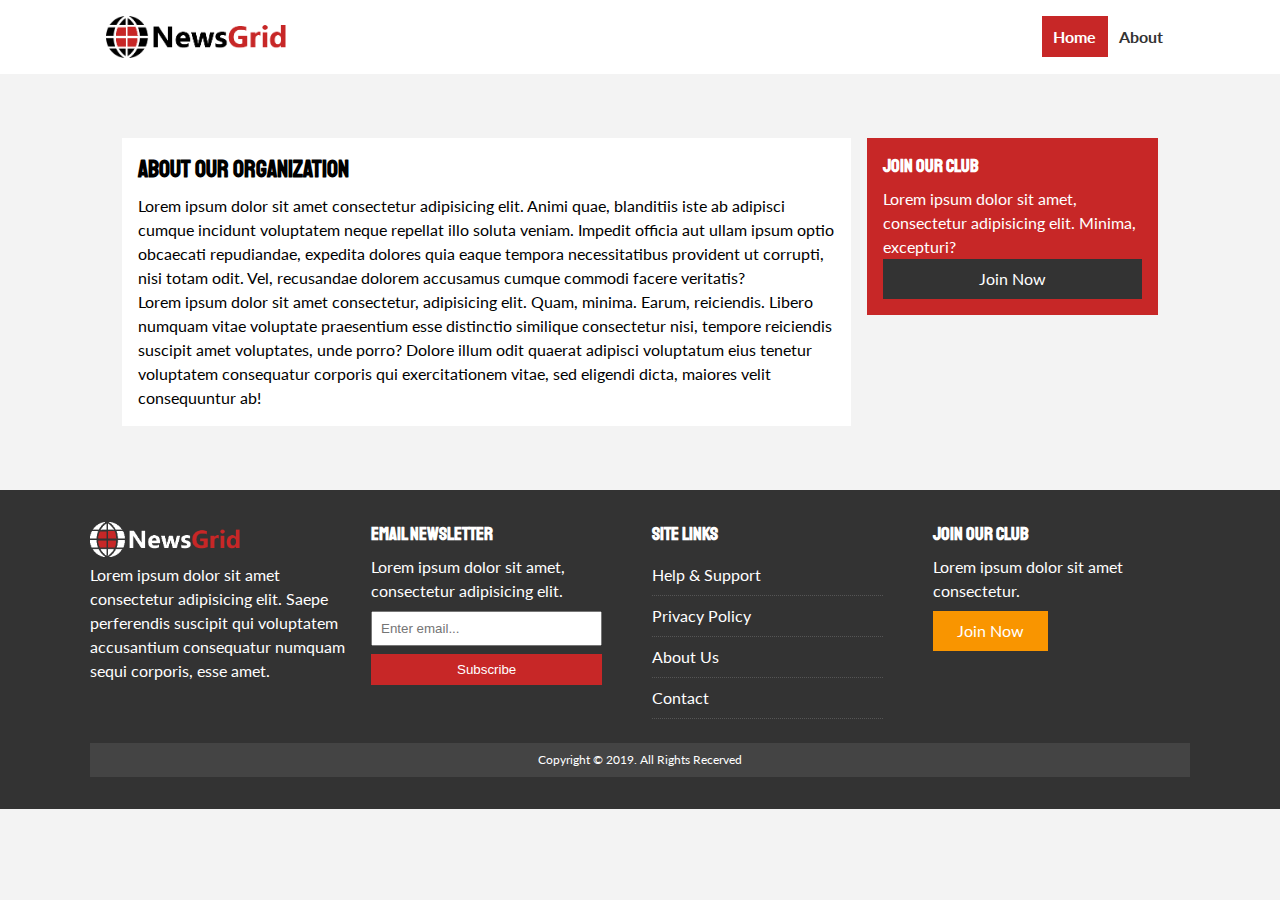
==== about.html @ a6aaf24e "about page" ====
<!DOCTYPE html>
<html lang="en">

<head>
    <meta charset="UTF-8">
    <meta name="viewport" content="width=device-width, initial-scale=1.0">
    <link rel="stylesheet" href="https://cdnjs.cloudflare.com/ajax/libs/font-awesome/5.14.0/css/all.min.css"
        integrity="sha512-1PKOgIY59xJ8Co8+NE6FZ+LOAZKjy+KY8iq0G4B3CyeY6wYHN3yt9PW0XpSriVlkMXe40PTKnXrLnZ9+fkDaog=="
        crossorigin="anonymous" />
    <link href="https://fonts.googleapis.com/css2?family=Lato:wght@300;400;900&family=Staatliches&display=swap"
        rel="stylesheet">
    <link rel="stylesheet" href="./css/style.css">
    <link rel="stylesheet" media="screen and (max-width: 768px)" href="./css/mobile.css">
    <link rel="shortcut icon" type="image/x-icon" href="./img/favicon.ico">
    <title>NewsGrid | Latest News</title>
</head>

<body>
    <nav id="main-menu">
        <div class="container">
            <img src="./img/logo.png" alt="logo" class="logo">
            <div class="social">
                <a href="https://facebook.com" target="_blank"><i class="fab fa-facebook fa-2x"></i></a>
                <a href="https://twitter.com" target="_blank"><i class="fab fa-twitter fa-2x"></i></a>
                <a href="https://instagram.com" target="_blank"><i class="fab fa-instagram fa-2x"></i></a>
                <a href="https://youtube.com" target="_blank"><i class="fab fa-youtube fa-2x"></i></a>
            </div>
            <ul>
                <li><a class="current" href="./index.html">Home</a></li>
                <li><a href="./about.html">About</a></li>
            </ul>
        </div>
    </nav>
    <!-- Content -->

    <div class="container py-2">
        <div class="page-container">
            <article class="card">
                <h2>About Our Organization</h2>
                <p>Lorem ipsum dolor sit amet consectetur adipisicing elit. Animi quae, blanditiis iste ab adipisci cumque incidunt voluptatem neque repellat illo soluta veniam. Impedit officia aut ullam ipsum optio obcaecati repudiandae, expedita dolores quia eaque tempora necessitatibus provident ut corrupti, nisi totam odit. Vel, recusandae dolorem accusamus cumque commodi facere veritatis?</p>
                <p>Lorem ipsum dolor sit amet consectetur, adipisicing elit. Quam, minima. Earum, reiciendis. Libero numquam vitae voluptate praesentium esse distinctio similique consectetur nisi, tempore reiciendis suscipit amet voluptates, unde porro? Dolore illum odit quaerat adipisci voluptatum eius tenetur voluptatem consequatur corporis qui exercitationem vitae, sed eligendi dicta, maiores velit consequuntur ab!</p>
            </article>
            <aside class="card bg-primary">
                <h3>Join our club</h3>
                <p>Lorem ipsum dolor sit amet, consectetur adipisicing elit. Minima, excepturi?</p>
                <a href="#" class="btn btn-dark btn-block">Join Now</a>
            </aside>
        </div>
    </div>

    <!-- Footer -->
    <footer id="main-footer" class="main-footer">
        <div class="container container-footer py-2">
            <div>
                <img src="./img/logo_light.png" alt="logo">
                <p>Lorem ipsum dolor sit amet consectetur adipisicing elit. Saepe perferendis suscipit qui voluptatem accusantium consequatur numquam sequi corporis, esse amet.</p>
            </div>
            <div class="subscribe-form">
                <h3>Email newsletter</h3>
                <p>Lorem ipsum dolor sit amet, consectetur adipisicing elit.</p>
                <form action="">
                    <input type="email" name="" id="" placeholder="Enter email...">
                    <input type="submit" value="Subscribe" class="btn btn-primary">
                </form>
            </div>
            <div>
                <h3>Site links</h3>
                <ul class="list">
                    <li><a href="#">Help & Support</a></li>
                    <li><a href="#">Privacy Policy</a></li>
                    <li><a href="#">About Us</a></li>
                    <li><a href="#">Contact</a></li>
                </ul>
            </div>
            <div>
                <h3>Join Our Club</h3>
                <p>Lorem ipsum dolor sit amet consectetur.</p>
                <a href="#" class="btn btn-secondary">Join Now</a>
            </div>
            <div class="cotyright">
                <p>Copyright &copy; 2019. All Rights Recerved</p>
            </div>
        </div>
    </footer>
</body>

</html>
---- css/style.css ----
:root {
    --primary-color: #c72727;
    --secondary-color: #f99500;
    --light-color: #f3f3f3;
    --dark-color: #333;
    --max-width: 1100px;
}

.category {
    --sports-color: #f99500;
    --ent-color: #a66bbe;
    --tech-color: #009cff;
}

* {
    margin: 0;
    padding: 0;
    box-sizing: border-box;
}

body {
    font-family: 'Lato', sans-serif;
    background: var(--light-color);
    line-height: 1.5;
}

a {
    color: #333;
    text-decoration: none;
}

img {
    width: 100%;
}

ul {
    list-style: none;
}

h1, h2, h3, h4, h5, h6 {
    font-family: 'Staatliches', cursive;
    line-height: 1.3;
    margin-bottom: .55rem;
}

/* Utility */
.container {
    max-width: var(--max-width);
    margin: auto;
    padding: 0 2rem ;
    overflow: hidden;
}

.py-1 {padding: 1.5rem 0;}
.py-2 {padding: 2rem 0;}
.py-3 {padding: 3rem 0;}

.p-1 {padding: 1.5rem;}
.p-2 {padding: 2rem;}
.p-3 {padding: 3rem;}

.bg-dark h1,
.bg-dark h2,
.bg-dark h3, 
.bg-dark a, 
.bg-primary h1,
.bg-primary h2,
.bg-primary h3,
.bg-primary a,
.bg-secondary h1,
.bg-secondary h2,
.bg-secondary h3, 
.bg-secondary a {
    color: #fff;
}

.list li {
    width: 90%;
    padding: 0.5rem 0;
    border-bottom: 1px dotted #555;
}

.category {
    display: inline-block;
    color: #fff;
    font-size: 0.55rem;
    text-transform: uppercase;
    padding: 0.4rem 0.6rem;
    margin-bottom: 0.5rem;
    border-radius: 15px;
}

.category-sports {background: var(--sports-color);}
.category-ent {background: var(--ent-color);}
.category-tech {background: var(--tech-color);}

.btn {
    display: inline-block;
    color: #fff;
    padding: 0.5rem 1.5rem;
    text-decoration: none;
    border: none;
    text-align: center;
    background: var(--dark-color);
}

.btn-light {background: var(--light-color);}
.btn-primary {background: var(--primary-color);}
.btn-secondary {background: var(--secondary-color);}

.btn-block{
    display: block;
    width: 100%;
    text-align: center;
}

.btn:hover {
    opacity: 0.9;
}

.card {
    background: #fff;
    padding: 1rem;
}

.bg-dark {
    background: var(--dark-color);
    color: #fff;
}

.bg-primary {
    background: var(--primary-color);
    color: #fff;
}
.bg-secondary {
    background: var(--secondary-color);
    color: #fff;
}
/* Navbar */
#main-menu {
    background: #fff;
    position: sticky;
    top: 0;
    z-index: 2;
} 

#main-menu .container {
    display: grid;
    grid-template-columns: 6fr 3fr 1fr;
    padding: 1rem;
    align-items: center;
}

#main-menu .logo {
    width: 180px;
}

#main-menu ul {
    justify-self: end;
    display: flex;
}

#main-menu ul li a{
    padding: 0.7rem;
    font-weight: bold;
}

#main-menu ul li a.current {
    background: var(--primary-color);
    color: #fff;
}

#main-menu ul li a:hover {
    background: var(--light-color);
    color: var(--dark-color);
}

#main-menu .social {
    justify-self: center;
}

#main-menu .social i{
    margin-right: .5rem;
    color: #777;
}
#main-menu .social i:hover {
    color: var(--primary-color);
}

/* Showcase */

#showcase {
    background: #333;
    color: #fff;
    padding: 1rem;
    position: relative;
}

#showcase::before {
    content:'';
    position: absolute;
    left: 0;
    top: 0;
    background: url('../img/articles/sports1.jpg') no-repeat center center/cover;
    width: 100%;
    height: 100%;
    opacity: 0.4;
}

#showcase p {
    margin-bottom: 1rem;
}

#showcase .showcase-container {
    display: grid;
    grid-template-columns: repeat(2, 1fr);
    justify-content: center;
    align-items: center;
    height: 50%;
}

#showcase .showcase-content {
    z-index: 1;
}

/* Home Articles */
#home-articles .articles-container {
    display: grid;
    grid-template-columns: repeat(3, 1fr);
    grid-gap: 1rem;
}

#home-articles .articles-container > *:first-child {
    display: grid;
    grid-template-columns: repeat(2, 1fr);
    grid-gap: 1rem;
    grid-column:1 /span 2;
    align-items: center;
}
#home-articles .articles-container > *:last-child {
    display: grid;
    grid-template-columns: repeat(2, 1fr);
    grid-gap: 1rem;
    grid-column:2 /span 2;
    align-items: center;
}
/* Content page */

.page-container {
    display: grid;
    grid-template-columns: 5fr 2fr;
    grid-gap: 1rem;
    padding: 2rem;
}

.page-container > *:first-child {
    padding: 1rem;
    grid-row: 1 /span 3;
}



/* Footer */

#main-footer {
    background: var(--dark-color);
    color: #fff;
}

#main-footer a {
    color: #fff;
}

#main-footer img {
    width: 150px;
}

#main-footer .container-footer p {
    margin-bottom: 0.5rem;
}

#main-footer .container-footer {
    display: grid;
    grid-template-columns: repeat(4, 1fr);
    grid-gap: 1.5rem;
}

#main-footer .container-footer > *:last-child {
    background: #444;
    grid-column: 1 / span 4;
    padding: 0.5rem;
    text-align: center;
    font-size: .75rem;
}
#main-footer .container-footer > *:last-child p{
margin: 0;
}

#main-footer .container-footer .subscribe-form input[type='email'] {
    width: 90%;
    padding: 0.5rem;
    margin-bottom: 0.5rem;
}
#main-footer .container-footer .subscribe-form input[type='submit'] {
    width: 90%;
}

#main-footer .container-footer .list a:hover {
    color: var(--primary-color);
}
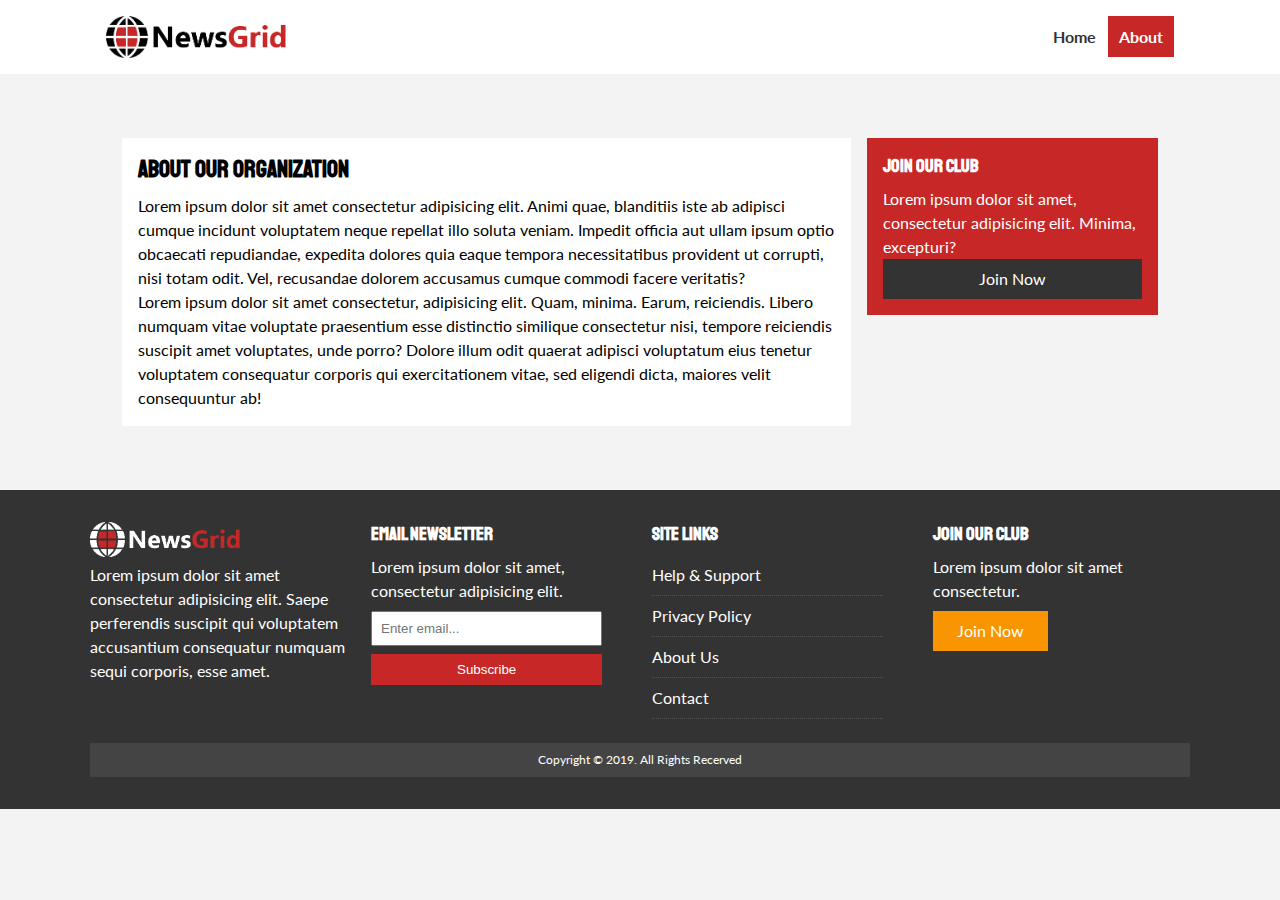
==== commit 1c943f8f: "about page" ====
--- a/about.html
+++ b/about.html
@@ -12,7 +12,7 @@
     <link rel="stylesheet" href="./css/style.css">
     <link rel="stylesheet" media="screen and (max-width: 768px)" href="./css/mobile.css">
     <link rel="shortcut icon" type="image/x-icon" href="./img/favicon.ico">
-    <title>NewsGrid | Latest News</title>
+    <title>NewsGrid | About Us</title>
 </head>
 
 <body>
@@ -26,8 +26,8 @@
                 <a href="https://youtube.com" target="_blank"><i class="fab fa-youtube fa-2x"></i></a>
             </div>
             <ul>
-                <li><a class="current" href="./index.html">Home</a></li>
-                <li><a href="./about.html">About</a></li>
+                <li><a href="./index.html">Home</a></li>
+                <li><a class="current" href="./about.html">About</a></li>
             </ul>
         </div>
     </nav>
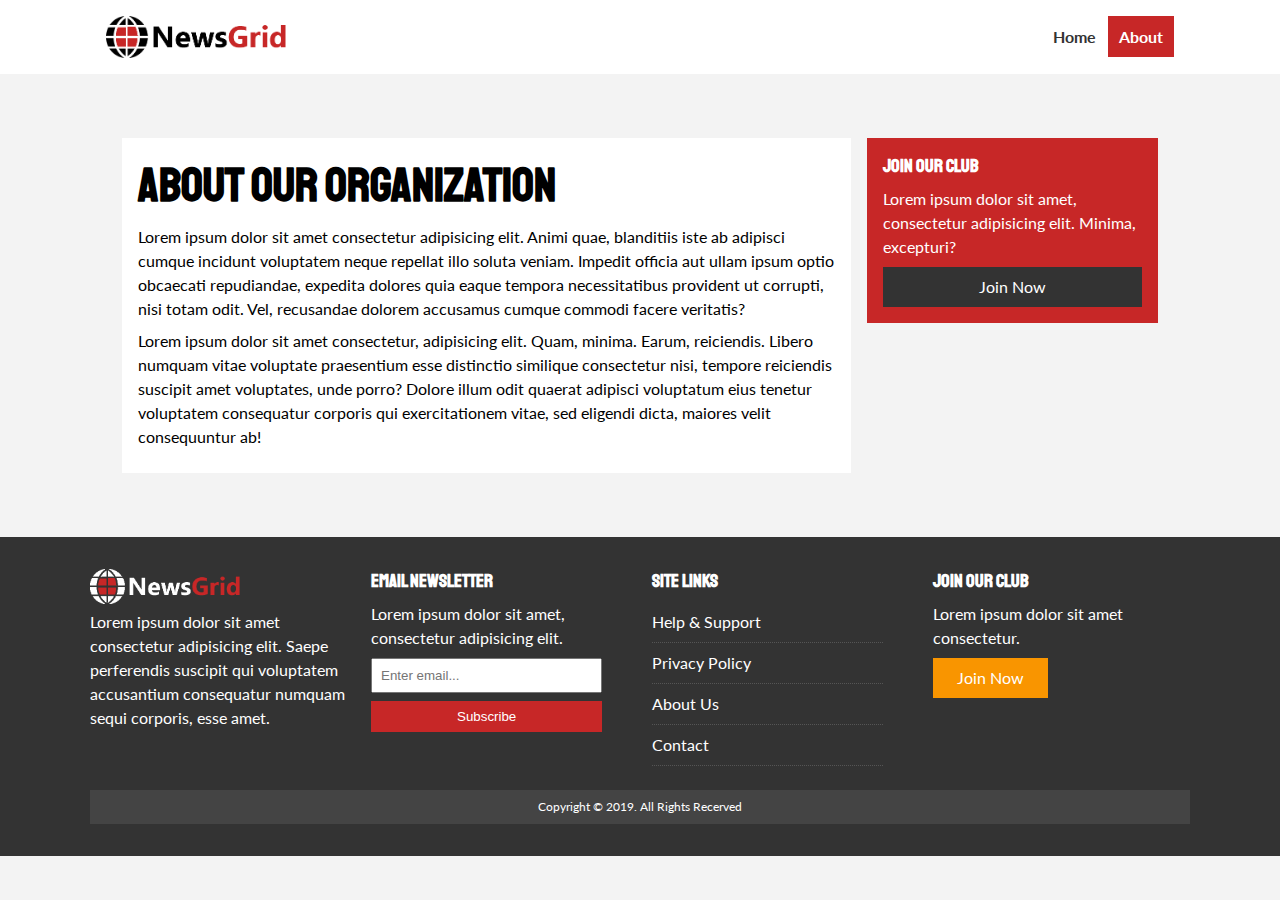
==== commit f00e13aa: "complete" ====
--- a/about.html
+++ b/about.html
@@ -32,28 +32,37 @@
         </div>
     </nav>
     <!-- Content -->
-
-    <div class="container py-2">
-        <div class="page-container">
-            <article class="card">
-                <h2>About Our Organization</h2>
-                <p>Lorem ipsum dolor sit amet consectetur adipisicing elit. Animi quae, blanditiis iste ab adipisci cumque incidunt voluptatem neque repellat illo soluta veniam. Impedit officia aut ullam ipsum optio obcaecati repudiandae, expedita dolores quia eaque tempora necessitatibus provident ut corrupti, nisi totam odit. Vel, recusandae dolorem accusamus cumque commodi facere veritatis?</p>
-                <p>Lorem ipsum dolor sit amet consectetur, adipisicing elit. Quam, minima. Earum, reiciendis. Libero numquam vitae voluptate praesentium esse distinctio similique consectetur nisi, tempore reiciendis suscipit amet voluptates, unde porro? Dolore illum odit quaerat adipisci voluptatum eius tenetur voluptatem consequatur corporis qui exercitationem vitae, sed eligendi dicta, maiores velit consequuntur ab!</p>
-            </article>
-            <aside class="card bg-primary">
-                <h3>Join our club</h3>
-                <p>Lorem ipsum dolor sit amet, consectetur adipisicing elit. Minima, excepturi?</p>
-                <a href="#" class="btn btn-dark btn-block">Join Now</a>
-            </aside>
+    <section id="about">
+        <div class="container py-2">
+            <div class="page-container">
+                <article class="card">
+                    <h2 class="l-heading">About Our Organization</h2>
+                    <p>Lorem ipsum dolor sit amet consectetur adipisicing elit. Animi quae, blanditiis iste ab adipisci
+                        cumque incidunt voluptatem neque repellat illo soluta veniam. Impedit officia aut ullam ipsum
+                        optio obcaecati repudiandae, expedita dolores quia eaque tempora necessitatibus provident ut
+                        corrupti, nisi totam odit. Vel, recusandae dolorem accusamus cumque commodi facere veritatis?
+                    </p>
+                    <p>Lorem ipsum dolor sit amet consectetur, adipisicing elit. Quam, minima. Earum, reiciendis. Libero
+                        numquam vitae voluptate praesentium esse distinctio similique consectetur nisi, tempore
+                        reiciendis suscipit amet voluptates, unde porro? Dolore illum odit quaerat adipisci voluptatum
+                        eius tenetur voluptatem consequatur corporis qui exercitationem vitae, sed eligendi dicta,
+                        maiores velit consequuntur ab!</p>
+                </article>
+                <aside class="card bg-primary">
+                    <h3>Join our club</h3>
+                    <p>Lorem ipsum dolor sit amet, consectetur adipisicing elit. Minima, excepturi?</p>
+                    <a href="#" class="btn btn-dark btn-block">Join Now</a>
+                </aside>
+            </div>
         </div>
-    </div>
-
+    </section>
     <!-- Footer -->
     <footer id="main-footer" class="main-footer">
         <div class="container container-footer py-2">
             <div>
                 <img src="./img/logo_light.png" alt="logo">
-                <p>Lorem ipsum dolor sit amet consectetur adipisicing elit. Saepe perferendis suscipit qui voluptatem accusantium consequatur numquam sequi corporis, esse amet.</p>
+                <p>Lorem ipsum dolor sit amet consectetur adipisicing elit. Saepe perferendis suscipit qui voluptatem
+                    accusantium consequatur numquam sequi corporis, esse amet.</p>
             </div>
             <div class="subscribe-form">
                 <h3>Email newsletter</h3>
--- a/css/style.css
+++ b/css/style.css
@@ -41,6 +41,10 @@
     font-family: 'Staatliches', cursive;
     line-height: 1.3;
     margin-bottom: .55rem;
+}
+
+p {
+    margin-bottom: 0.5rem;
 }
 
 /* Utility */
@@ -74,6 +78,10 @@
     color: #fff;
 }
 
+.l-heading {
+    font-size: 3rem;
+}
+
 .list li {
     width: 90%;
     padding: 0.5rem 0;
@@ -258,7 +266,20 @@
     grid-row: 1 /span 3;
 }
 
-
+/* Article page */
+
+#article .meta {
+    display: flex;
+    justify-content: space-between;
+    align-items: center;
+    background: #eee;
+    padding: 0.5rem;
+    margin-bottom: 1rem;
+}
+
+#article .meta .category {
+    margin-top: 0.4rem;
+}
 
 /* Footer */
 
@@ -275,9 +296,6 @@
     width: 150px;
 }
 
-#main-footer .container-footer p {
-    margin-bottom: 0.5rem;
-}
 
 #main-footer .container-footer {
     display: grid;
